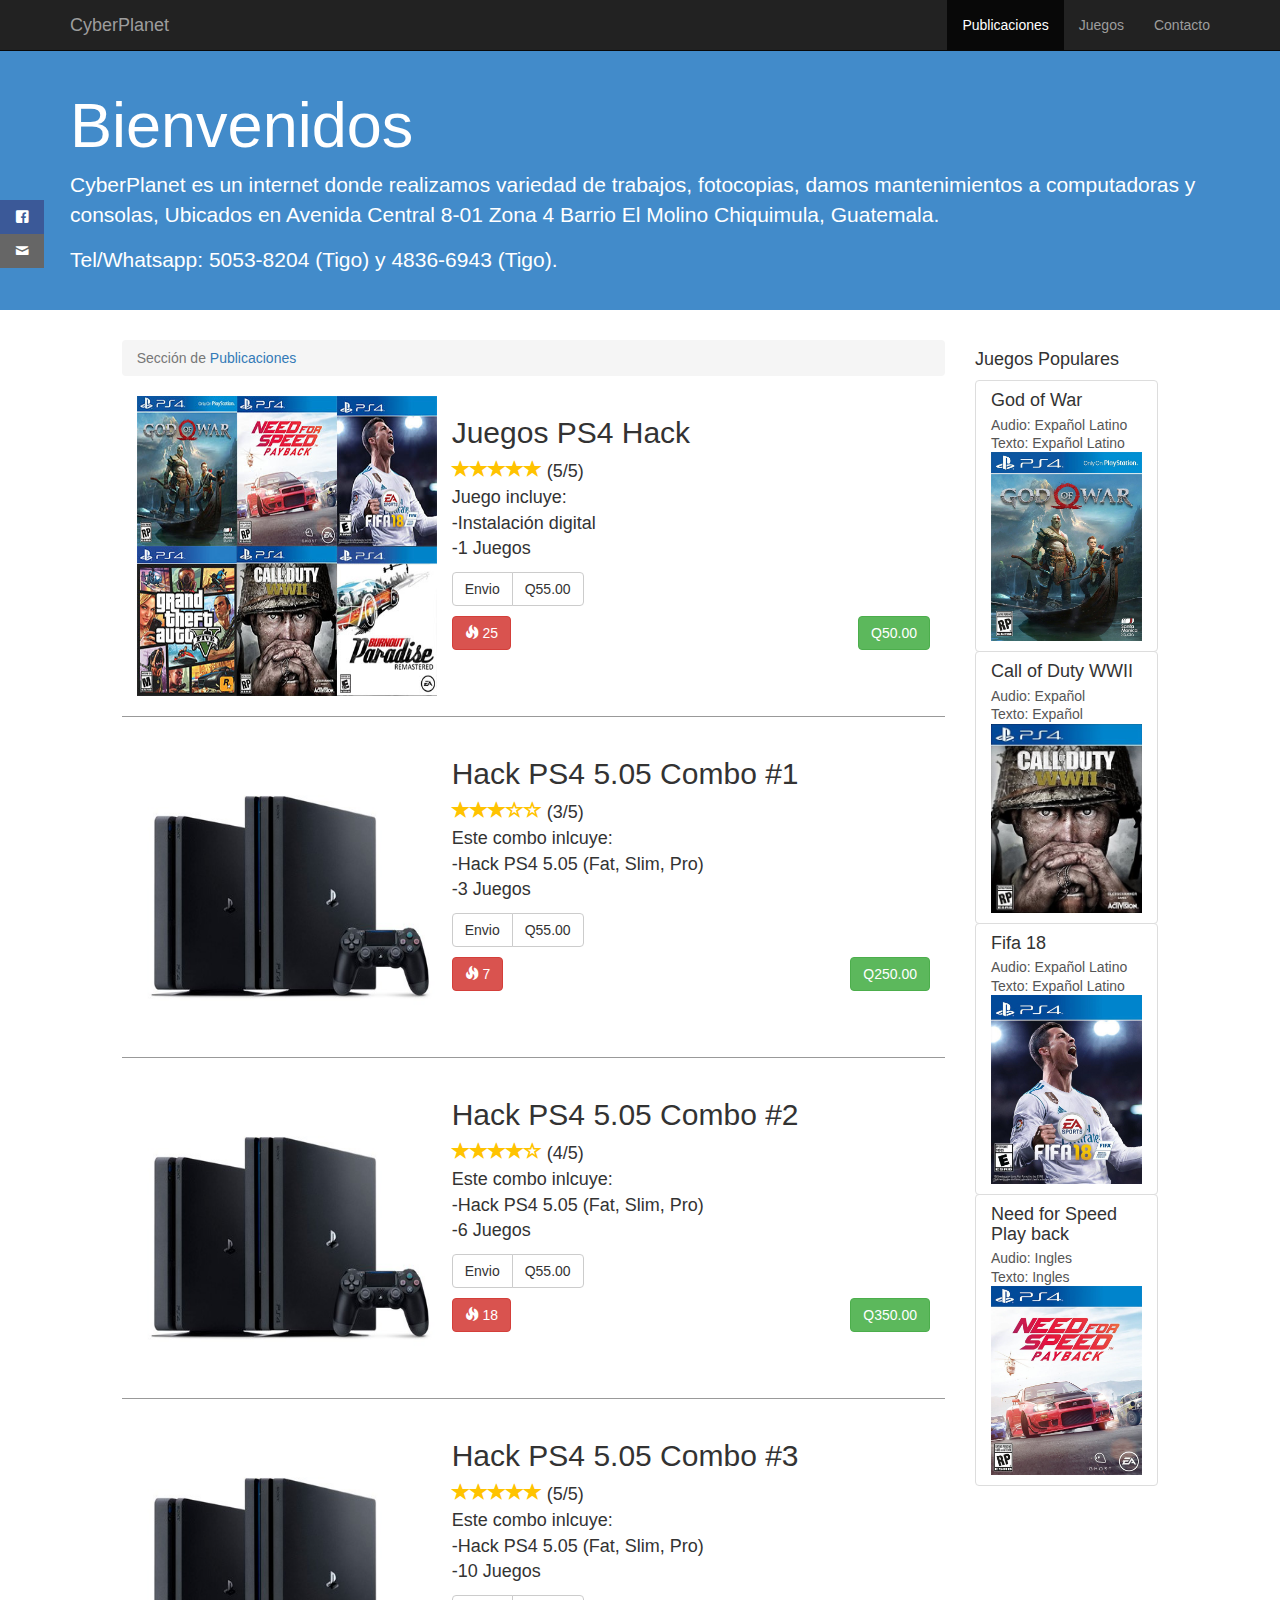
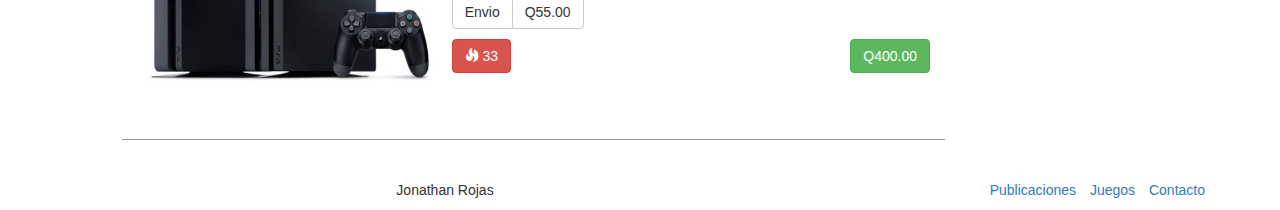
==== index.html @ b183734b "Subida 1ra version" ====
<!DOCTYPE html>
<html lang="es">
<head>
	<meta charset="UTF-8">
	<title>CyberPlanet</title>
	<meta name="viewport" content="width=device-width, user-scalable=no, initial-scale=1.0, maximum-scale=1.0, minimum-scale=1.0">
	<link rel="stylesheet" href="css/bootstrap.min.css">
	<link rel="stylesheet" href="css/estilos.css">
	<link rel="stylesheet" type="text/css" href="fonts.css">
</head>
<body>
	<header>
		<nav class="navbar navbar-inverse navbar-static-top" role="navigation">
			<div class="container">
				<div class="row">
					<div class="col-md-2 col-sm-2 col-xs-12" >
						<div class="navbar-header">
							<button type="button" class="navbar-toggle collapsed" data-toggle="collapse" data-target="#navegacion-jr">
								<span class="sr-only"> Desplegar/Ocultar Menu</span>
								<span class="icon-bar"></span>
								<span class="icon-bar"></span>
								<span class="icon-bar"></span>
							</button>
							<a href="#" class="navbar-brand" id="marca">CyberPlanet</a>
						</div>
					</div>
					
					<!--Inicia menu-->
					<div class="collapse navbar-collapse" id="navegacion-jr">
						<div class="col-md-10 col-sm-10 col-xs-12">	
							<ul class="nav navbar-nav text-center navbar-right">
								<li class="active"><a href="#">Publicaciones</a></li>
								<li><a href="juegos.html">Juegos</a></li>
								<li><a href="contacto.html">Contacto</a></li>
							</ul>
						</div>
					</div>
				</div>
			</div>
		</nav>
	</header>


	<div class="social">
		<ul>
			<li><a href="http://www.facebook.com/jonathankevinadalberto.rojasbollat" target="_blank" class="icon-facebook"></a></li>
			<li><a href="mailto:jonathanrb1994@gmail.com" class="icon-mail"></a></li>
		</ul>
	</div>

	<!-- Aqui va el Jumbotron -->
	<section class="jumbotron">
		<div class="container">
			<h1>Bienvenidos</h1>
			<p>
				CyberPlanet es un internet donde realizamos variedad de trabajos, fotocopias, damos mantenimientos a computadoras y consolas, 
				Ubicados en Avenida Central 8-01 Zona 4 Barrio El Molino Chiquimula, Guatemala.

			</p>
			<p>
				Tel/Whatsapp: 5053-8204 (Tigo) y 4836-6943 (Tigo).
			</p>


		</div>
	</section>

	<!-- Aqui inicia el contenido -->
	<section class="main container-fluid">
		<div class="row">
			
			<section class="posts col-md-8 col-md-offset-1">
				<!-- Migas de pan -->
				<div class="miga-de-pan">					
					<ol class="breadcrumb">
						<li class="active">Sección de <a href="#">Publicaciones</a></li>
					</ol>
				</div>

				<!-- Articulos -->
				<article class="post clearfix col-md-12">
					<a href="#" class="thumb pull-left">
						<img src="img/juegosps4.jpg" alt="" class="">
					</a>
					<h2 class="post-title">
						<a href="#">Juegos PS4 Hack</a>
					</h2>
					<p style="font-size: 18px;">

						<!-- Stars -->
						<span class="glyphicon glyphicon-star star"></span><span class="glyphicon glyphicon-star star"></span><span class="glyphicon glyphicon-star star"></span><span class="glyphicon glyphicon-star star"></span><span class="glyphicon glyphicon-star star"></span>

						(5/5)</br>
						Juego incluye:</br>
						-Instalación digital</br>
						-1 Juegos
					</p>

					<div>
						<div class="btn-group" style="margin-bottom: 10px;">
							<button class="btn btn-default">Envio</button>
							<button class="btn btn-default">Q55.00</button>
						</div>					
				
					</div>	

					<div>
						<div class="btn-group">
							<button class="btn btn-danger"><span class="glyphicon glyphicon-fire"></span> 25</button>
					
						</div>

						<div class="btn-group pull-right">
							<button class="btn btn-success">Q50.00</button>
						</div>
					</div>
				</article>

				<article class="post clearfix col-md-12">
					<a href="#" class="thumb pull-left">
						<img src="img/ps4s.jpg" alt="" class="">
					</a>
					<h2 class="post-title">
						<a href="#">Hack PS4 5.05 Combo #1</a>
					</h2>
					<p style="font-size: 18px;">

						<!-- Stars -->
						<span class="glyphicon glyphicon-star star"></span><span class="glyphicon glyphicon-star star"></span><span class="glyphicon glyphicon-star star"></span><span class="glyphicon glyphicon-star-empty star"></span><span class="glyphicon glyphicon-star-empty star"></span>

						(3/5)</br>
						Este combo inlcuye:</br>
						-Hack PS4 5.05 (Fat, Slim, Pro)</br>
						-3 Juegos
					</p>

					<div>
						<div class="btn-group" style="margin-bottom: 10px;">
							<button class="btn btn-default">Envio</button>
							<button class="btn btn-default">Q55.00</button>
						</div>					
				
					</div>	

					<div>
						<div class="btn-group">
							<button class="btn btn-danger"><span class="glyphicon glyphicon-fire"></span> 7</button>
					
						</div>

						<div class="btn-group pull-right">
							<button class="btn btn-success">Q250.00</button>
						</div>
					</div>
				</article>

				<article class="post clearfix col-md-12">
					<a href="#" class="thumb pull-left">
						<img src="img/ps4s.jpg" alt="" class="">
					</a>
					<h2 class="post-title">
						<a href="#">Hack PS4 5.05 Combo #2</a>
					</h2>
					<p style="font-size: 18px;">

						<!-- Stars -->
						<span class="glyphicon glyphicon-star star"></span><span class="glyphicon glyphicon-star star"></span><span class="glyphicon glyphicon-star star"></span><span class="glyphicon glyphicon-star star"></span><span class="glyphicon glyphicon-star-empty star"></span>

						(4/5)</br>
						Este combo inlcuye:</br>
						-Hack PS4 5.05 (Fat, Slim, Pro)</br>
						-6 Juegos
					</p>

					<div>
						<div class="btn-group" style="margin-bottom: 10px;">
							<button class="btn btn-default">Envio</button>
							<button class="btn btn-default">Q55.00</button>
						</div>					
				
					</div>	

					<div>
						<div class="btn-group">
							<button class="btn btn-danger"><span class="glyphicon glyphicon-fire"></span> 18</button>
					
						</div>

						<div class="btn-group pull-right">
							<button class="btn btn-success">Q350.00</button>
						</div>
					</div>
				</article>

				<article class="post clearfix col-md-12">
					<a href="#" class="thumb pull-left">
						<img src="img/ps4s.jpg" alt="" class="">
					</a>
					<h2 class="post-title">
						<a href="#">Hack PS4 5.05 Combo #3</a>
					</h2>
					<p style="font-size: 18px;">

						<!-- Stars -->
						<span class="glyphicon glyphicon-star star"></span><span class="glyphicon glyphicon-star star"></span><span class="glyphicon glyphicon-star star"></span><span class="glyphicon glyphicon-star star"></span><span class="glyphicon glyphicon-star star"></span>

						(5/5)</br>
						Este combo inlcuye:</br>
						-Hack PS4 5.05 (Fat, Slim, Pro)</br>
						-10 Juegos
					</p>

					<div>
						<div class="btn-group" style="margin-bottom: 10px;">
							<button class="btn btn-default">Envio</button>
							<button class="btn btn-default">Q55.00</button>
						</div>					
				
					</div>	

					<div>
						<div class="btn-group">
							<button class="btn btn-danger"><span class="glyphicon glyphicon-fire"></span> 33</button>
					
						</div>

						<div class="btn-group pull-right">
							<button class="btn btn-success">Q400.00</button>
						</div>
					</div>
				</article>
				
			</section>

			<aside class="col-md-2 hidden-xs hidden-sm">
				<h4>Juegos Populares</h4>
				<a href="#" class="list-group-item thumbnail">
					<h4 class="list-group-item-heading">God of War</h4>
					<p class="list-group-item-text">Audio: Expañol Latino</p>
					<p class="list-group-item-text">Texto: Expañol Latino</p>
					<img src="img/godofwar2018.jpg" alt="20px">
				</a>
				<a href="#" class="list-group-item thumbnail">
					<h4 class="list-group-item-heading">Call of Duty WWII</h4>
					<p class="list-group-item-text">Audio: Expañol</p>
					<p class="list-group-item-text">Texto: Expañol</p>
					<img src="img/callofdutywwii.jpg" alt="20px">
				</a>
				<a href="#" class="list-group-item thumbnail">
					<h4 class="list-group-item-heading">Fifa 18</h4>
					<p class="list-group-item-text">Audio: Expañol Latino</p>
					<p class="list-group-item-text">Texto: Expañol Latino</p>
					<img src="img/fifa18.jpg" alt="20px">
				</a>
				<a href="#" class="list-group-item thumbnail">
					<h4 class="list-group-item-heading">Need for Speed Play back</h4>
					<p class="list-group-item-text">Audio: Ingles</p>
					<p class="list-group-item-text">Texto: Ingles</p>
					<img src="img/nfs-pb.jpg" alt="20px">
				</a>

			</aside>
		</div>
	</section>
	
	<footer>
		<div class="container">
			<div class="row">
				<div class="col-md-8 col-sm-6 col-xs-6 text-center">
					<p>Jonathan Rojas</p>
				</div>
				<div class="col-md-4 col-sm-6 col-xs-6">
					<ul class="list-inline text-right">
						<li><a href="#">Publicaciones</a></li>
						<li><a href="juegos.html">Juegos</a></li>
						<li><a href="contacto.html">Contacto</a></li>
					</ul>
				</div>
			</div>
		</div>
	</footer>
	
	<script src="js/jquery.js"></script>
	<script src="js/bootstrap.min.js"></script>
</body>
</html>
---- css/estilos.css ----
* {
	margin: 0;
	padding: 0;
	-webkit-box-sizing: border-box;
	-moz-box-sizing: border-box;
	box-sizing: border-box;
}

/* HEADER */
.navbar {
	margin-bottom: 0;
}

.textoBlanco {
	color: #FFFFFF;
}

.block-sm {
	display: block;
}

.jumbotron {
	background: #428bca;
	color: #fff;
	padding: 20px 0;	
}

/*   POST    */
.main {
	margin-top: 20px;
	margin-bottom: 20px;
}

.post {
	padding-bottom: 20px;
	margin-bottom: 20px;
	border-bottom: 1px solid #999;
}

.post .post-title a{
	color: #333;
}

.post .thumb {
	margin-right: 10px;
	min-width: 305px;
}

.post {
	width: 100%;
}

.thumb img {
	width: 300px;
	height: 300px;
}

.post .contenedor-botones {
	width: 100%;
}

.star{
	color: #FFC300;
}


.social {
	/*Fixed hace que se queden pegados en pantall*/
	position: fixed;
	left: 0;
	top: 200px;
	/*para que no lo superponga nada*/
	z-index: 2000;
}

.socual ul {
	list-style: none;
}

.social ul li a {
	display: inline-block;
	color: #fff;
	background: #000;
	padding: 10px 15px;
	text-decoration: none;
	-webkit-transition: all 500ms ease;
	-o-transition: all 500ms ease;
	transition: all 500ms ease;
}

.social ul li .icon-facebook {background: #3b5998;}
.social ul li .icon-twitter {background: #00abf0;}
.social ul li .icon-google {background: #d95232;}
.social ul li .icon-pinterest {background: #ae181f;}
.social ul li .icon-mail {background: #666666;}

.social ul li a:hover {
	padding: 10px 30px;
	background: #000;
}

.juegos{
	margin-bottom: 20px;
}

.juegos article{
	margin-bottom: 20px;
}

#mapaPequeno{
	display: none;
}
/* Media Querie  */
@media screen and (max-width: 1400px) {
	#down-view {
		width: 70%;
	}

}

@media screen and (max-width: 1200px) {
	#down-view {
		width: 65%;
	}	

}

@media screen and (max-width: 768px) {
	
	.post .thumb {		
		min-width: 205px;
		margin-bottom: 20px;
		
	}

	.thumb img {
		margin-top: 25px;
		width: 200px;
		height: 200px;	
			
	}
	#mapaGrande {
		display: none;
	}
	#mapaPequeno{
		display: inline-block;
	}

}

@media screen and (max-width: 500px) {
	.post .thumb {		
		width: 100%;
	}

	.thumb img {
		margin-left: 10%;		
	}
}
---- fonts.css ----
@font-face {
	font-family: 'icomoon';
	src:url('fonts/icomoon.eot?dqswfj');
	src:url('fonts/icomoon.eot?dqswfj#iefix') format('embedded-opentype'),
		url('fonts/icomoon.ttf?dqswfj') format('truetype'),
		url('fonts/icomoon.woff?dqswfj') format('woff'),
		url('fonts/icomoon.svg?dqswfj#icomoon') format('svg');
	font-weight: normal;
	font-style: normal;
}

[class^="icon-"], [class*=" icon-"] {
    /* use !important to prevent issues with browser extensions that change fonts */
	font-family: 'icomoon' !important;
	speak: none;
	font-style: normal;
	font-weight: normal;
	font-variant: normal;
	text-transform: none;
	line-height: 1;

	/* Better Font Rendering =========== */
	-webkit-font-smoothing: antialiased;
	-moz-osx-font-smoothing: grayscale;
}

.icon-add-to-list:before {
	content: "\e900";
}
.icon-classic-computer:before {
	content: "\e901";
}
.icon-controller-fast-backward:before {
	content: "\e902";
}
.icon-creative-commons-attribution:before {
	content: "\e903";
}
.icon-creative-commons-noderivs:before {
	content: "\e904";
}
.icon-creative-commons-noncommercial-eu:before {
	content: "\e905";
}
.icon-creative-commons-noncommercial-us:before {
	content: "\e906";
}
.icon-creative-commons-public-domain:before {
	content: "\e907";
}
.icon-creative-commons-remix:before {
	content: "\e908";
}
.icon-creative-commons-share:before {
	content: "\e909";
}
.icon-creative-commons-sharealike:before {
	content: "\e90a";
}
.icon-creative-commons:before {
	content: "\e90b";
}
.icon-document-landscape:before {
	content: "\e90c";
}
.icon-remove-user:before {
	content: "\e90d";
}
.icon-warning:before {
	content: "\e90e";
}
.icon-arrow-bold-down:before {
	content: "\e90f";
}
.icon-arrow-bold-left:before {
	content: "\e910";
}
.icon-arrow-bold-right:before {
	content: "\e911";
}
.icon-arrow-bold-up:before {
	content: "\e912";
}
.icon-arrow-down:before {
	content: "\e913";
}
.icon-arrow-left:before {
	content: "\e914";
}
.icon-arrow-long-down:before {
	content: "\e915";
}
.icon-arrow-long-left:before {
	content: "\e916";
}
.icon-arrow-long-right:before {
	content: "\e917";
}
.icon-arrow-long-up:before {
	content: "\e918";
}
.icon-arrow-right:before {
	content: "\e919";
}
.icon-arrow-up:before {
	content: "\e91a";
}
.icon-arrow-with-circle-down:before {
	content: "\e91b";
}
.icon-arrow-with-circle-left:before {
	content: "\e91c";
}
.icon-arrow-with-circle-right:before {
	content: "\e91d";
}
.icon-arrow-with-circle-up:before {
	content: "\e91e";
}
.icon-bookmark:before {
	content: "\e91f";
}
.icon-bookmarks:before {
	content: "\e920";
}
.icon-chevron-down:before {
	content: "\e921";
}
.icon-chevron-left:before {
	content: "\e922";
}
.icon-chevron-right:before {
	content: "\e923";
}
.icon-chevron-small-down:before {
	content: "\e924";
}
.icon-chevron-small-left:before {
	content: "\e925";
}
.icon-chevron-small-right:before {
	content: "\e926";
}
.icon-chevron-small-up:before {
	content: "\e927";
}
.icon-chevron-thin-down:before {
	content: "\e928";
}
.icon-chevron-thin-left:before {
	content: "\e929";
}
.icon-chevron-thin-right:before {
	content: "\e92a";
}
.icon-chevron-thin-up:before {
	content: "\e92b";
}
.icon-chevron-up:before {
	content: "\e92c";
}
.icon-chevron-with-circle-down:before {
	content: "\e92d";
}
.icon-chevron-with-circle-left:before {
	content: "\e92e";
}
.icon-chevron-with-circle-right:before {
	content: "\e92f";
}
.icon-chevron-with-circle-up:before {
	content: "\e930";
}
.icon-cloud:before {
	content: "\e931";
}
.icon-controller-fast-forward:before {
	content: "\e932";
}
.icon-controller-jump-to-start:before {
	content: "\e933";
}
.icon-controller-next:before {
	content: "\e934";
}
.icon-controller-paus:before {
	content: "\e935";
}
.icon-controller-play:before {
	content: "\e936";
}
.icon-controller-record:before {
	content: "\e937";
}
.icon-controller-stop:before {
	content: "\e938";
}
.icon-controller-volume:before {
	content: "\e939";
}
.icon-dot-single:before {
	content: "\e93a";
}
.icon-dots-three-horizontal:before {
	content: "\e93b";
}
.icon-dots-three-vertical:before {
	content: "\e93c";
}
.icon-dots-two-horizontal:before {
	content: "\e93d";
}
.icon-dots-two-vertical:before {
	content: "\e93e";
}
.icon-download:before {
	content: "\e93f";
}
.icon-emoji-flirt:before {
	content: "\e940";
}
.icon-flow-branch:before {
	content: "\e941";
}
.icon-flow-cascade:before {
	content: "\e942";
}
.icon-flow-line:before {
	content: "\e943";
}
.icon-flow-parallel:before {
	content: "\e944";
}
.icon-flow-tree:before {
	content: "\e945";
}
.icon-install:before {
	content: "\e946";
}
.icon-layers:before {
	content: "\e947";
}
.icon-open-book:before {
	content: "\e948";
}
.icon-resize-100:before {
	content: "\e949";
}
.icon-resize-full-screen:before {
	content: "\e94a";
}
.icon-save:before {
	content: "\e94b";
}
.icon-select-arrows:before {
	content: "\e94c";
}
.icon-sound-mute:before {
	content: "\e94d";
}
.icon-sound:before {
	content: "\e94e";
}
.icon-trash:before {
	content: "\e94f";
}
.icon-triangle-down:before {
	content: "\e950";
}
.icon-triangle-left:before {
	content: "\e951";
}
.icon-triangle-right:before {
	content: "\e952";
}
.icon-triangle-up:before {
	content: "\e953";
}
.icon-uninstall:before {
	content: "\e954";
}
.icon-upload-to-cloud:before {
	content: "\e955";
}
.icon-upload:before {
	content: "\e956";
}
.icon-add-user:before {
	content: "\e957";
}
.icon-address:before {
	content: "\e958";
}
.icon-adjust:before {
	content: "\e959";
}
.icon-air:before {
	content: "\e95a";
}
.icon-aircraft-landing:before {
	content: "\e95b";
}
.icon-aircraft-take-off:before {
	content: "\e95c";
}
.icon-aircraft:before {
	content: "\e95d";
}
.icon-align-bottom:before {
	content: "\e95e";
}
.icon-align-horizontal-middle:before {
	content: "\e95f";
}
.icon-align-left:before {
	content: "\e960";
}
.icon-align-right:before {
	content: "\e961";
}
.icon-align-top:before {
	content: "\e962";
}
.icon-align-vertical-middle:before {
	content: "\e963";
}
.icon-archive:before {
	content: "\e964";
}
.icon-area-graph:before {
	content: "\e965";
}
.icon-attachment:before {
	content: "\e966";
}
.icon-awareness-ribbon:before {
	content: "\e967";
}
.icon-back-in-time:before {
	content: "\e968";
}
.icon-back:before {
	content: "\e969";
}
.icon-bar-graph:before {
	content: "\e96a";
}
.icon-battery:before {
	content: "\e96b";
}
.icon-beamed-note:before {
	content: "\e96c";
}
.icon-bell:before {
	content: "\e96d";
}
.icon-blackboard:before {
	content: "\e96e";
}
.icon-block:before {
	content: "\e96f";
}
.icon-book:before {
	content: "\e970";
}
.icon-bowl:before {
	content: "\e971";
}
.icon-box:before {
	content: "\e972";
}
.icon-briefcase:before {
	content: "\e973";
}
.icon-browser:before {
	content: "\e974";
}
.icon-brush:before {
	content: "\e975";
}
.icon-bucket:before {
	content: "\e976";
}
.icon-cake:before {
	content: "\e977";
}
.icon-calculator:before {
	content: "\e978";
}
.icon-calendar:before {
	content: "\e979";
}
.icon-camera:before {
	content: "\e97a";
}
.icon-ccw:before {
	content: "\e97b";
}
.icon-chat:before {
	content: "\e97c";
}
.icon-check:before {
	content: "\e97d";
}
.icon-circle-with-cross:before {
	content: "\e97e";
}
.icon-circle-with-minus:before {
	content: "\e97f";
}
.icon-circle-with-plus:before {
	content: "\e980";
}
.icon-circle:before {
	content: "\e981";
}
.icon-circular-graph:before {
	content: "\e982";
}
.icon-clapperboard:before {
	content: "\e983";
}
.icon-clipboard:before {
	content: "\e984";
}
.icon-clock:before {
	content: "\e985";
}
.icon-code:before {
	content: "\e986";
}
.icon-cog:before {
	content: "\e987";
}
.icon-colours:before {
	content: "\e988";
}
.icon-compass:before {
	content: "\e989";
}
.icon-copy:before {
	content: "\e98a";
}
.icon-credit-card:before {
	content: "\e98b";
}
.icon-credit:before {
	content: "\e98c";
}
.icon-cross:before {
	content: "\e98d";
}
.icon-cup:before {
	content: "\e98e";
}
.icon-cw:before {
	content: "\e98f";
}
.icon-cycle:before {
	content: "\e990";
}
.icon-database:before {
	content: "\e991";
}
.icon-dial-pad:before {
	content: "\e992";
}
.icon-direction:before {
	content: "\e993";
}
.icon-document:before {
	content: "\e994";
}
.icon-documents:before {
	content: "\e995";
}
.icon-drink:before {
	content: "\e996";
}
.icon-drive:before {
	content: "\e997";
}
.icon-drop:before {
	content: "\e998";
}
.icon-edit:before {
	content: "\e999";
}
.icon-email:before {
	content: "\e99a";
}
.icon-emoji-happy:before {
	content: "\e99b";
}
.icon-emoji-neutral:before {
	content: "\e99c";
}
.icon-emoji-sad:before {
	content: "\e99d";
}
.icon-erase:before {
	content: "\e99e";
}
.icon-eraser:before {
	content: "\e99f";
}
.icon-export:before {
	content: "\e9a0";
}
.icon-eye:before {
	content: "\e9a1";
}
.icon-feather:before {
	content: "\e9a2";
}
.icon-flag:before {
	content: "\e9a3";
}
.icon-flash:before {
	content: "\e9a4";
}
.icon-flashlight:before {
	content: "\e9a5";
}
.icon-flat-brush:before {
	content: "\e9a6";
}
.icon-folder-images:before {
	content: "\e9a7";
}
.icon-folder-music:before {
	content: "\e9a8";
}
.icon-folder-video:before {
	content: "\e9a9";
}
.icon-folder:before {
	content: "\e9aa";
}
.icon-forward:before {
	content: "\e9ab";
}
.icon-funnel:before {
	content: "\e9ac";
}
.icon-game-controller:before {
	content: "\e9ad";
}
.icon-gauge:before {
	content: "\e9ae";
}
.icon-globe:before {
	content: "\e9af";
}
.icon-graduation-cap:before {
	content: "\e9b0";
}
.icon-grid:before {
	content: "\e9b1";
}
.icon-hair-cross:before {
	content: "\e9b2";
}
.icon-hand:before {
	content: "\e9b3";
}
.icon-heart-outlined:before {
	content: "\e9b4";
}
.icon-heart:before {
	content: "\e9b5";
}
.icon-help-with-circle:before {
	content: "\e9b6";
}
.icon-help:before {
	content: "\e9b7";
}
.icon-home:before {
	content: "\e9b8";
}
.icon-hour-glass:before {
	content: "\e9b9";
}
.icon-image-inverted:before {
	content: "\e9ba";
}
.icon-image:before {
	content: "\e9bb";
}
.icon-images:before {
	content: "\e9bc";
}
.icon-inbox:before {
	content: "\e9bd";
}
.icon-infinity:before {
	content: "\e9be";
}
.icon-info-with-circle:before {
	content: "\e9bf";
}
.icon-info:before {
	content: "\e9c0";
}
.icon-key:before {
	content: "\e9c1";
}
.icon-keyboard:before {
	content: "\e9c2";
}
.icon-lab-flask:before {
	content: "\e9c3";
}
.icon-landline:before {
	content: "\e9c4";
}
.icon-language:before {
	content: "\e9c5";
}
.icon-laptop:before {
	content: "\e9c6";
}
.icon-leaf:before {
	content: "\e9c7";
}
.icon-level-down:before {
	content: "\e9c8";
}
.icon-level-up:before {
	content: "\e9c9";
}
.icon-lifebuoy:before {
	content: "\e9ca";
}
.icon-light-bulb:before {
	content: "\e9cb";
}
.icon-light-down:before {
	content: "\e9cc";
}
.icon-light-up:before {
	content: "\e9cd";
}
.icon-line-graph:before {
	content: "\e9ce";
}
.icon-link:before {
	content: "\e9cf";
}
.icon-list:before {
	content: "\e9d0";
}
.icon-location-pin:before {
	content: "\e9d1";
}
.icon-location:before {
	content: "\e9d2";
}
.icon-lock-open:before {
	content: "\e9d3";
}
.icon-lock:before {
	content: "\e9d4";
}
.icon-log-out:before {
	content: "\e9d5";
}
.icon-login:before {
	content: "\e9d6";
}
.icon-loop:before {
	content: "\e9d7";
}
.icon-magnet:before {
	content: "\e9d8";
}
.icon-magnifying-glass:before {
	content: "\e9d9";
}
.icon-mail:before {
	content: "\e9da";
}
.icon-man:before {
	content: "\e9db";
}
.icon-map:before {
	content: "\e9dc";
}
.icon-mask:before {
	content: "\e9dd";
}
.icon-medal:before {
	content: "\e9de";
}
.icon-megaphone:before {
	content: "\e9df";
}
.icon-menu:before {
	content: "\e9e0";
}
.icon-message:before {
	content: "\e9e1";
}
.icon-mic:before {
	content: "\e9e2";
}
.icon-minus:before {
	content: "\e9e3";
}
.icon-mobile:before {
	content: "\e9e4";
}
.icon-modern-mic:before {
	content: "\e9e5";
}
.icon-moon:before {
	content: "\e9e6";
}
.icon-mouse:before {
	content: "\e9e7";
}
.icon-music:before {
	content: "\e9e8";
}
.icon-network:before {
	content: "\e9e9";
}
.icon-new-message:before {
	content: "\e9ea";
}
.icon-new:before {
	content: "\e9eb";
}
.icon-news:before {
	content: "\e9ec";
}
.icon-note:before {
	content: "\e9ed";
}
.icon-notification:before {
	content: "\e9ee";
}
.icon-old-mobile:before {
	content: "\e9ef";
}
.icon-old-phone:before {
	content: "\e9f0";
}
.icon-palette:before {
	content: "\e9f1";
}
.icon-paper-plane:before {
	content: "\e9f2";
}
.icon-pencil:before {
	content: "\e9f3";
}
.icon-phone:before {
	content: "\e9f4";
}
.icon-pie-chart:before {
	content: "\e9f5";
}
.icon-pin:before {
	content: "\e9f6";
}
.icon-plus:before {
	content: "\e9f7";
}
.icon-popup:before {
	content: "\e9f8";
}
.icon-power-plug:before {
	content: "\e9f9";
}
.icon-price-ribbon:before {
	content: "\e9fa";
}
.icon-price-tag:before {
	content: "\e9fb";
}
.icon-print:before {
	content: "\e9fc";
}
.icon-progress-empty:before {
	content: "\e9fd";
}
.icon-progress-full:before {
	content: "\e9fe";
}
.icon-progress-one:before {
	content: "\e9ff";
}
.icon-progress-two:before {
	content: "\ea00";
}
.icon-publish:before {
	content: "\ea01";
}
.icon-quote:before {
	content: "\ea02";
}
.icon-radio:before {
	content: "\ea03";
}
.icon-reply-all:before {
	content: "\ea04";
}
.icon-reply:before {
	content: "\ea05";
}
.icon-retweet:before {
	content: "\ea06";
}
.icon-rocket:before {
	content: "\ea07";
}
.icon-round-brush:before {
	content: "\ea08";
}
.icon-rss:before {
	content: "\ea09";
}
.icon-ruler:before {
	content: "\ea0a";
}
.icon-scissors:before {
	content: "\ea0b";
}
.icon-share-alternitive:before {
	content: "\ea0c";
}
.icon-share:before {
	content: "\ea0d";
}
.icon-shareable:before {
	content: "\ea0e";
}
.icon-shield:before {
	content: "\ea0f";
}
.icon-shop:before {
	content: "\ea10";
}
.icon-shopping-bag:before {
	content: "\ea11";
}
.icon-shopping-basket:before {
	content: "\ea12";
}
.icon-shopping-cart:before {
	content: "\ea13";
}
.icon-shuffle:before {
	content: "\ea14";
}
.icon-signal:before {
	content: "\ea15";
}
.icon-sound-mix:before {
	content: "\ea16";
}
.icon-sports-club:before {
	content: "\ea17";
}
.icon-spreadsheet:before {
	content: "\ea18";
}
.icon-squared-cross:before {
	content: "\ea19";
}
.icon-squared-minus:before {
	content: "\ea1a";
}
.icon-squared-plus:before {
	content: "\ea1b";
}
.icon-star-outlined:before {
	content: "\ea1c";
}
.icon-star:before {
	content: "\ea1d";
}
.icon-stopwatch:before {
	content: "\ea1e";
}
.icon-suitcase:before {
	content: "\ea1f";
}
.icon-swap:before {
	content: "\ea20";
}
.icon-sweden:before {
	content: "\ea21";
}
.icon-switch:before {
	content: "\ea22";
}
.icon-tablet:before {
	content: "\ea23";
}
.icon-tag:before {
	content: "\ea24";
}
.icon-text-document-inverted:before {
	content: "\ea25";
}
.icon-text-document:before {
	content: "\ea26";
}
.icon-text:before {
	content: "\ea27";
}
.icon-thermometer:before {
	content: "\ea28";
}
.icon-thumbs-down:before {
	content: "\ea29";
}
.icon-thumbs-up:before {
	content: "\ea2a";
}
.icon-thunder-cloud:before {
	content: "\ea2b";
}
.icon-ticket:before {
	content: "\ea2c";
}
.icon-time-slot:before {
	content: "\ea2d";
}
.icon-tools:before {
	content: "\ea2e";
}
.icon-traffic-cone:before {
	content: "\ea2f";
}
.icon-tree:before {
	content: "\ea30";
}
.icon-trophy:before {
	content: "\ea31";
}
.icon-tv:before {
	content: "\ea32";
}
.icon-typing:before {
	content: "\ea33";
}
.icon-unread:before {
	content: "\ea34";
}
.icon-untag:before {
	content: "\ea35";
}
.icon-user:before {
	content: "\ea36";
}
.icon-users:before {
	content: "\ea37";
}
.icon-v-card:before {
	content: "\ea38";
}
.icon-video:before {
	content: "\ea39";
}
.icon-vinyl:before {
	content: "\ea3a";
}
.icon-voicemail:before {
	content: "\ea3b";
}
.icon-wallet:before {
	content: "\ea3c";
}
.icon-water:before {
	content: "\ea3d";
}
.icon-500px-with-circle:before {
	content: "\ea3e";
}
.icon-500px:before {
	content: "\ea3f";
}
.icon-basecamp:before {
	content: "\ea40";
}
.icon-behance:before {
	content: "\ea41";
}
.icon-creative-cloud:before {
	content: "\ea42";
}
.icon-dropbox:before {
	content: "\ea43";
}
.icon-evernote:before {
	content: "\ea44";
}
.icon-flattr:before {
	content: "\ea45";
}
.icon-foursquare:before {
	content: "\ea46";
}
.icon-google-drive:before {
	content: "\ea47";
}
.icon-google-hangouts:before {
	content: "\ea48";
}
.icon-grooveshark:before {
	content: "\ea49";
}
.icon-icloud:before {
	content: "\ea4a";
}
.icon-mixi:before {
	content: "\ea4b";
}
.icon-onedrive:before {
	content: "\ea4c";
}
.icon-paypal:before {
	content: "\ea4d";
}
.icon-picasa:before {
	content: "\ea4e";
}
.icon-qq:before {
	content: "\ea4f";
}
.icon-rdio-with-circle:before {
	content: "\ea50";
}
.icon-renren:before {
	content: "\ea51";
}
.icon-scribd:before {
	content: "\ea52";
}
.icon-sina-weibo:before {
	content: "\ea53";
}
.icon-skype-with-circle:before {
	content: "\ea54";
}
.icon-skype:before {
	content: "\ea55";
}
.icon-slideshare:before {
	content: "\ea56";
}
.icon-smashing:before {
	content: "\ea57";
}
.icon-soundcloud:before {
	content: "\ea58";
}
.icon-spotify-with-circle:before {
	content: "\ea59";
}
.icon-spotify:before {
	content: "\ea5a";
}
.icon-swarm:before {
	content: "\ea5b";
}
.icon-vine-with-circle:before {
	content: "\ea5c";
}
.icon-vine:before {
	content: "\ea5d";
}
.icon-vk-alternitive:before {
	content: "\ea5e";
}
.icon-vk-with-circle:before {
	content: "\ea5f";
}
.icon-vk:before {
	content: "\ea60";
}
.icon-xing-with-circle:before {
	content: "\ea61";
}
.icon-xing:before {
	content: "\ea62";
}
.icon-yelp:before {
	content: "\ea63";
}
.icon-dribbble-with-circle:before {
	content: "\ea64";
}
.icon-dribbble:before {
	content: "\ea65";
}
.icon-facebook-with-circle:before {
	content: "\ea66";
}
.icon-facebook:before {
	content: "\ea67";
}
.icon-flickr-with-circle:before {
	content: "\ea68";
}
.icon-flickr:before {
	content: "\ea69";
}
.icon-github-with-circle:before {
	content: "\ea6a";
}
.icon-github:before {
	content: "\ea6b";
}
.icon-google-with-circle:before {
	content: "\ea6c";
}
.icon-google:before {
	content: "\ea6d";
}
.icon-instagram-with-circle:before {
	content: "\ea6e";
}
.icon-instagram:before {
	content: "\ea6f";
}
.icon-lastfm-with-circle:before {
	content: "\ea70";
}
.icon-lastfm:before {
	content: "\ea71";
}
.icon-linkedin-with-circle:before {
	content: "\ea72";
}
.icon-linkedin:before {
	content: "\ea73";
}
.icon-pinterest-with-circle:before {
	content: "\ea74";
}
.icon-pinterest:before {
	content: "\ea75";
}
.icon-rdio:before {
	content: "\ea76";
}
.icon-stumbleupon-with-circle:before {
	content: "\ea77";
}
.icon-stumbleupon:before {
	content: "\ea78";
}
.icon-tumblr-with-circle:before {
	content: "\ea79";
}
.icon-tumblr:before {
	content: "\ea7a";
}
.icon-twitter-with-circle:before {
	content: "\ea7b";
}
.icon-twitter:before {
	content: "\ea7c";
}
.icon-vimeo-with-circle:before {
	content: "\ea7d";
}
.icon-vimeo:before {
	content: "\ea7e";
}
.icon-youtube-with-circle:before {
	content: "\ea7f";
}
.icon-youtube:before {
	content: "\ea80";
}
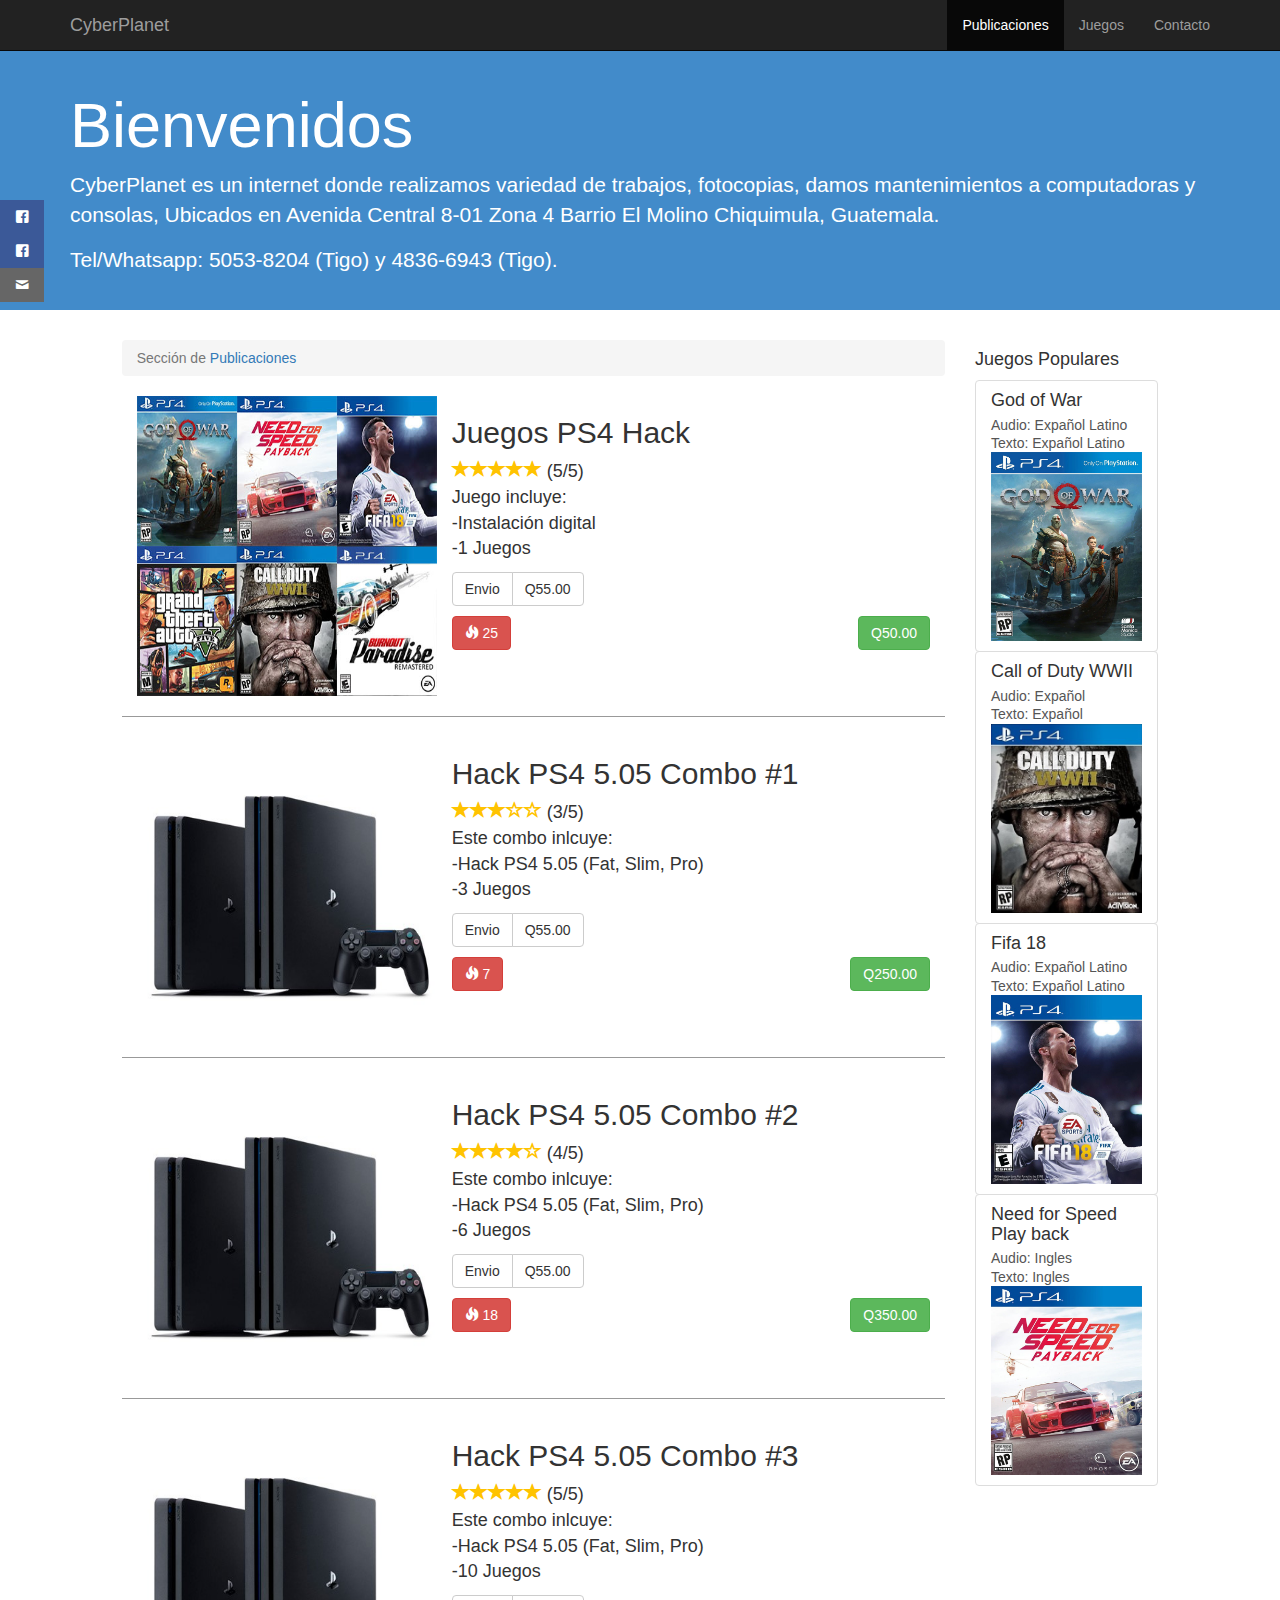
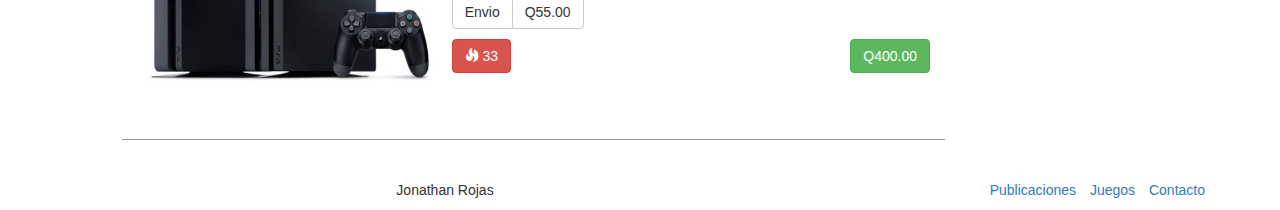
==== commit 01ed3fd7: "Add files via upload" ====
--- a/index.html
+++ b/index.html
@@ -43,8 +43,9 @@
 
 	<div class="social">
 		<ul>
-			<li><a href="http://www.facebook.com/jonathankevinadalberto.rojasbollat" target="_blank" class="icon-facebook"></a></li>
-			<li><a href="mailto:jonathanrb1994@gmail.com" class="icon-mail"></a></li>
+			<li><a href="http://www.facebook.com/jonathankevinadalberto.rojasbollat" target="_blank" class="icon-facebook"><span class="socialface"> Jonathan</span></a></li>
+			<li><a href="https://www.facebook.com/liebig.romero" target="_blank" class="icon-facebook"><span class="socialface"> Liebig</span></a></li>			
+			<li><a href="mailto:jonathanrb1994@gmail.com" class="icon-mail"><span class="socialface"> Jonathan</span></a></li>
 		</ul>
 	</div>
 
--- a/css/estilos.css
+++ b/css/estilos.css
@@ -99,6 +99,17 @@
 	background: #000;
 }
 
+.social ul li a:hover > .socialface {
+	display: inline-block;
+	padding-left: 7px;
+}
+
+.socialface{
+	display: none;	
+}
+
+
+
 .juegos{
 	margin-bottom: 20px;
 }
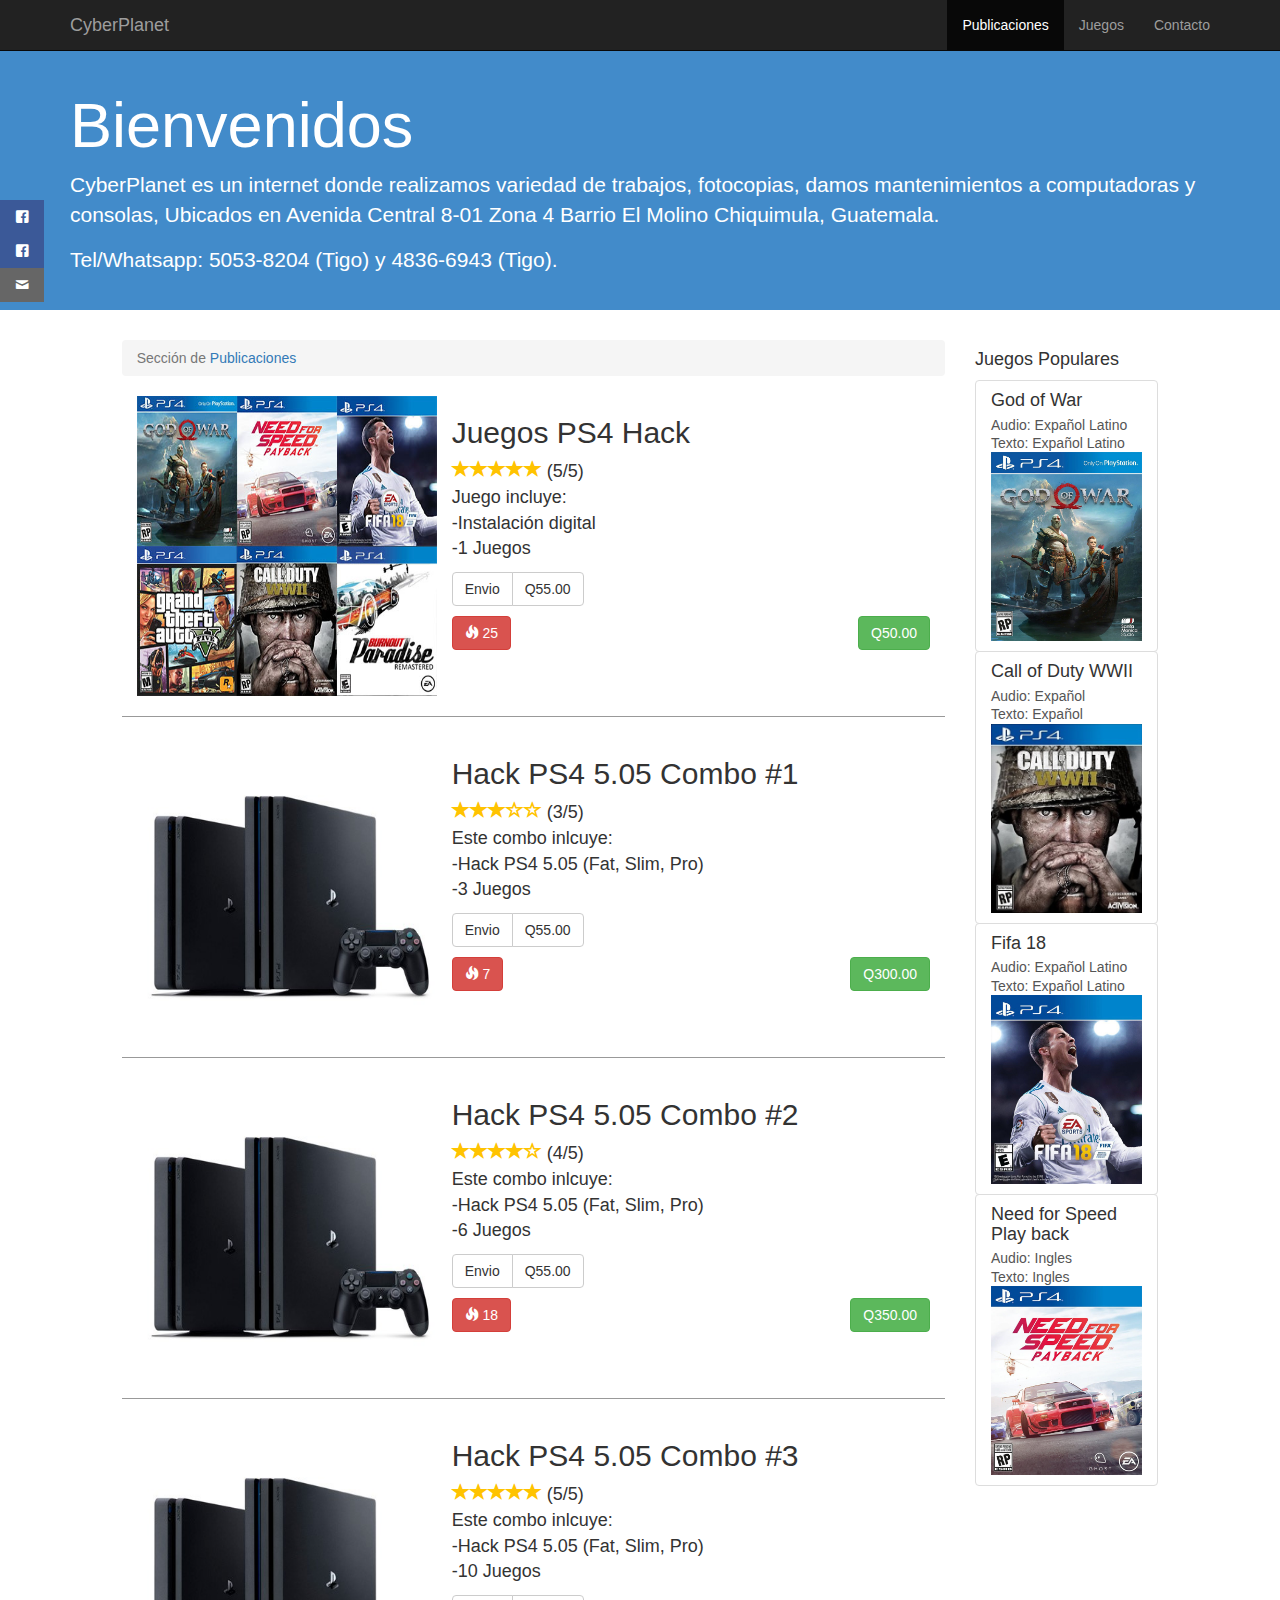
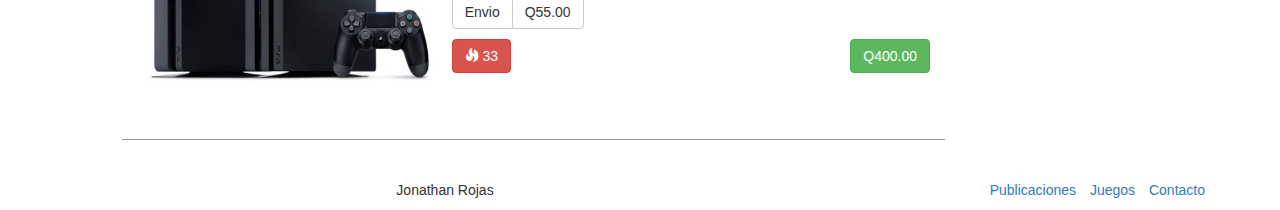
==== commit 87c5ef05: "Cambio de precio combo 1" ====
--- a/index.html
+++ b/index.html
@@ -150,7 +150,7 @@
 						</div>
 
 						<div class="btn-group pull-right">
-							<button class="btn btn-success">Q250.00</button>
+							<button class="btn btn-success">Q300.00</button>
 						</div>
 					</div>
 				</article>
@@ -284,4 +284,4 @@
 	<script src="js/jquery.js"></script>
 	<script src="js/bootstrap.min.js"></script>
 </body>
-</html>+</html>
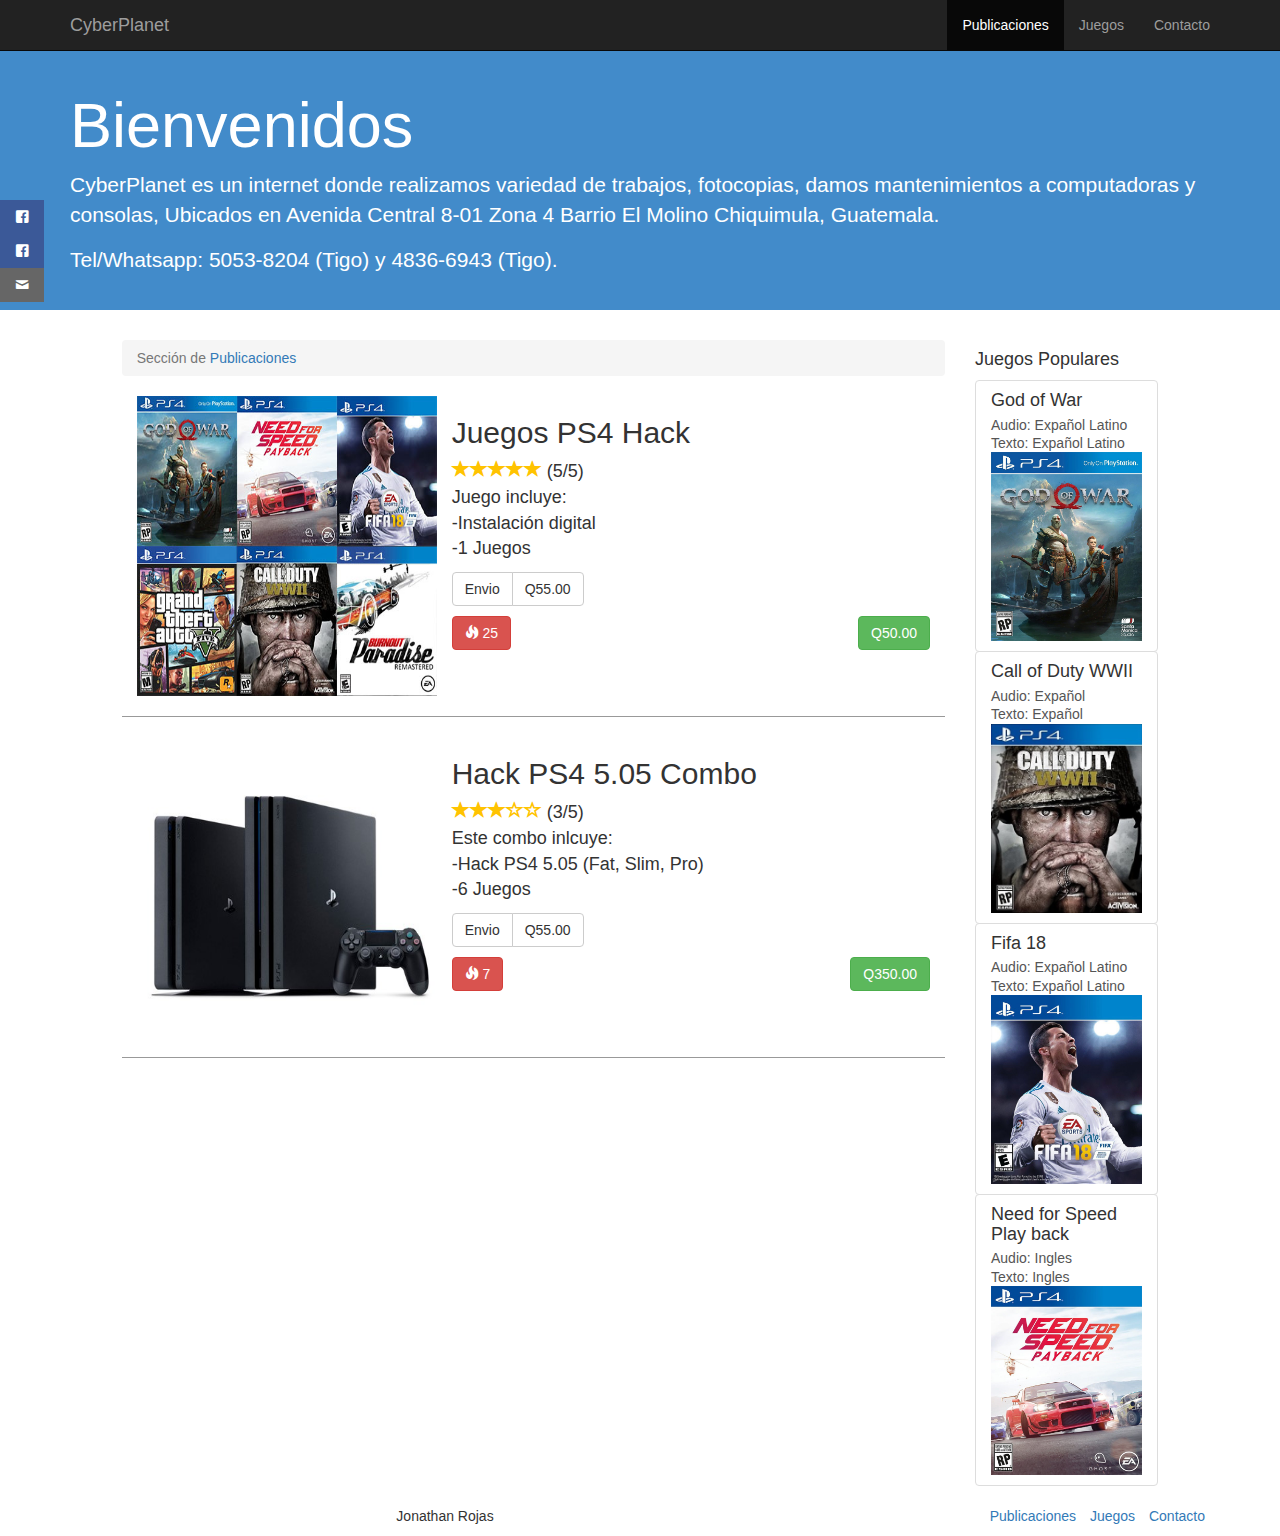
==== commit 76302975: "Solo un combo" ====
--- a/index.html
+++ b/index.html
@@ -122,7 +122,7 @@
 						<img src="img/ps4s.jpg" alt="" class="">
 					</a>
 					<h2 class="post-title">
-						<a href="#">Hack PS4 5.05 Combo #1</a>
+						<a href="#">Hack PS4 5.05 Combo</a>
 					</h2>
 					<p style="font-size: 18px;">
 
@@ -132,7 +132,7 @@
 						(3/5)</br>
 						Este combo inlcuye:</br>
 						-Hack PS4 5.05 (Fat, Slim, Pro)</br>
-						-3 Juegos
+						-6 Juegos
 					</p>
 
 					<div>
@@ -150,86 +150,11 @@
 						</div>
 
 						<div class="btn-group pull-right">
-							<button class="btn btn-success">Q300.00</button>
+							<button class="btn btn-success">Q350.00</button>
 						</div>
 					</div>
 				</article>
 
-				<article class="post clearfix col-md-12">
-					<a href="#" class="thumb pull-left">
-						<img src="img/ps4s.jpg" alt="" class="">
-					</a>
-					<h2 class="post-title">
-						<a href="#">Hack PS4 5.05 Combo #2</a>
-					</h2>
-					<p style="font-size: 18px;">
-
-						<!-- Stars -->
-						<span class="glyphicon glyphicon-star star"></span><span class="glyphicon glyphicon-star star"></span><span class="glyphicon glyphicon-star star"></span><span class="glyphicon glyphicon-star star"></span><span class="glyphicon glyphicon-star-empty star"></span>
-
-						(4/5)</br>
-						Este combo inlcuye:</br>
-						-Hack PS4 5.05 (Fat, Slim, Pro)</br>
-						-6 Juegos
-					</p>
-
-					<div>
-						<div class="btn-group" style="margin-bottom: 10px;">
-							<button class="btn btn-default">Envio</button>
-							<button class="btn btn-default">Q55.00</button>
-						</div>					
-				
-					</div>	
-
-					<div>
-						<div class="btn-group">
-							<button class="btn btn-danger"><span class="glyphicon glyphicon-fire"></span> 18</button>
-					
-						</div>
-
-						<div class="btn-group pull-right">
-							<button class="btn btn-success">Q350.00</button>
-						</div>
-					</div>
-				</article>
-
-				<article class="post clearfix col-md-12">
-					<a href="#" class="thumb pull-left">
-						<img src="img/ps4s.jpg" alt="" class="">
-					</a>
-					<h2 class="post-title">
-						<a href="#">Hack PS4 5.05 Combo #3</a>
-					</h2>
-					<p style="font-size: 18px;">
-
-						<!-- Stars -->
-						<span class="glyphicon glyphicon-star star"></span><span class="glyphicon glyphicon-star star"></span><span class="glyphicon glyphicon-star star"></span><span class="glyphicon glyphicon-star star"></span><span class="glyphicon glyphicon-star star"></span>
-
-						(5/5)</br>
-						Este combo inlcuye:</br>
-						-Hack PS4 5.05 (Fat, Slim, Pro)</br>
-						-10 Juegos
-					</p>
-
-					<div>
-						<div class="btn-group" style="margin-bottom: 10px;">
-							<button class="btn btn-default">Envio</button>
-							<button class="btn btn-default">Q55.00</button>
-						</div>					
-				
-					</div>	
-
-					<div>
-						<div class="btn-group">
-							<button class="btn btn-danger"><span class="glyphicon glyphicon-fire"></span> 33</button>
-					
-						</div>
-
-						<div class="btn-group pull-right">
-							<button class="btn btn-success">Q400.00</button>
-						</div>
-					</div>
-				</article>
 				
 			</section>
 
@@ -284,4 +209,4 @@
 	<script src="js/jquery.js"></script>
 	<script src="js/bootstrap.min.js"></script>
 </body>
-</html>
+</html>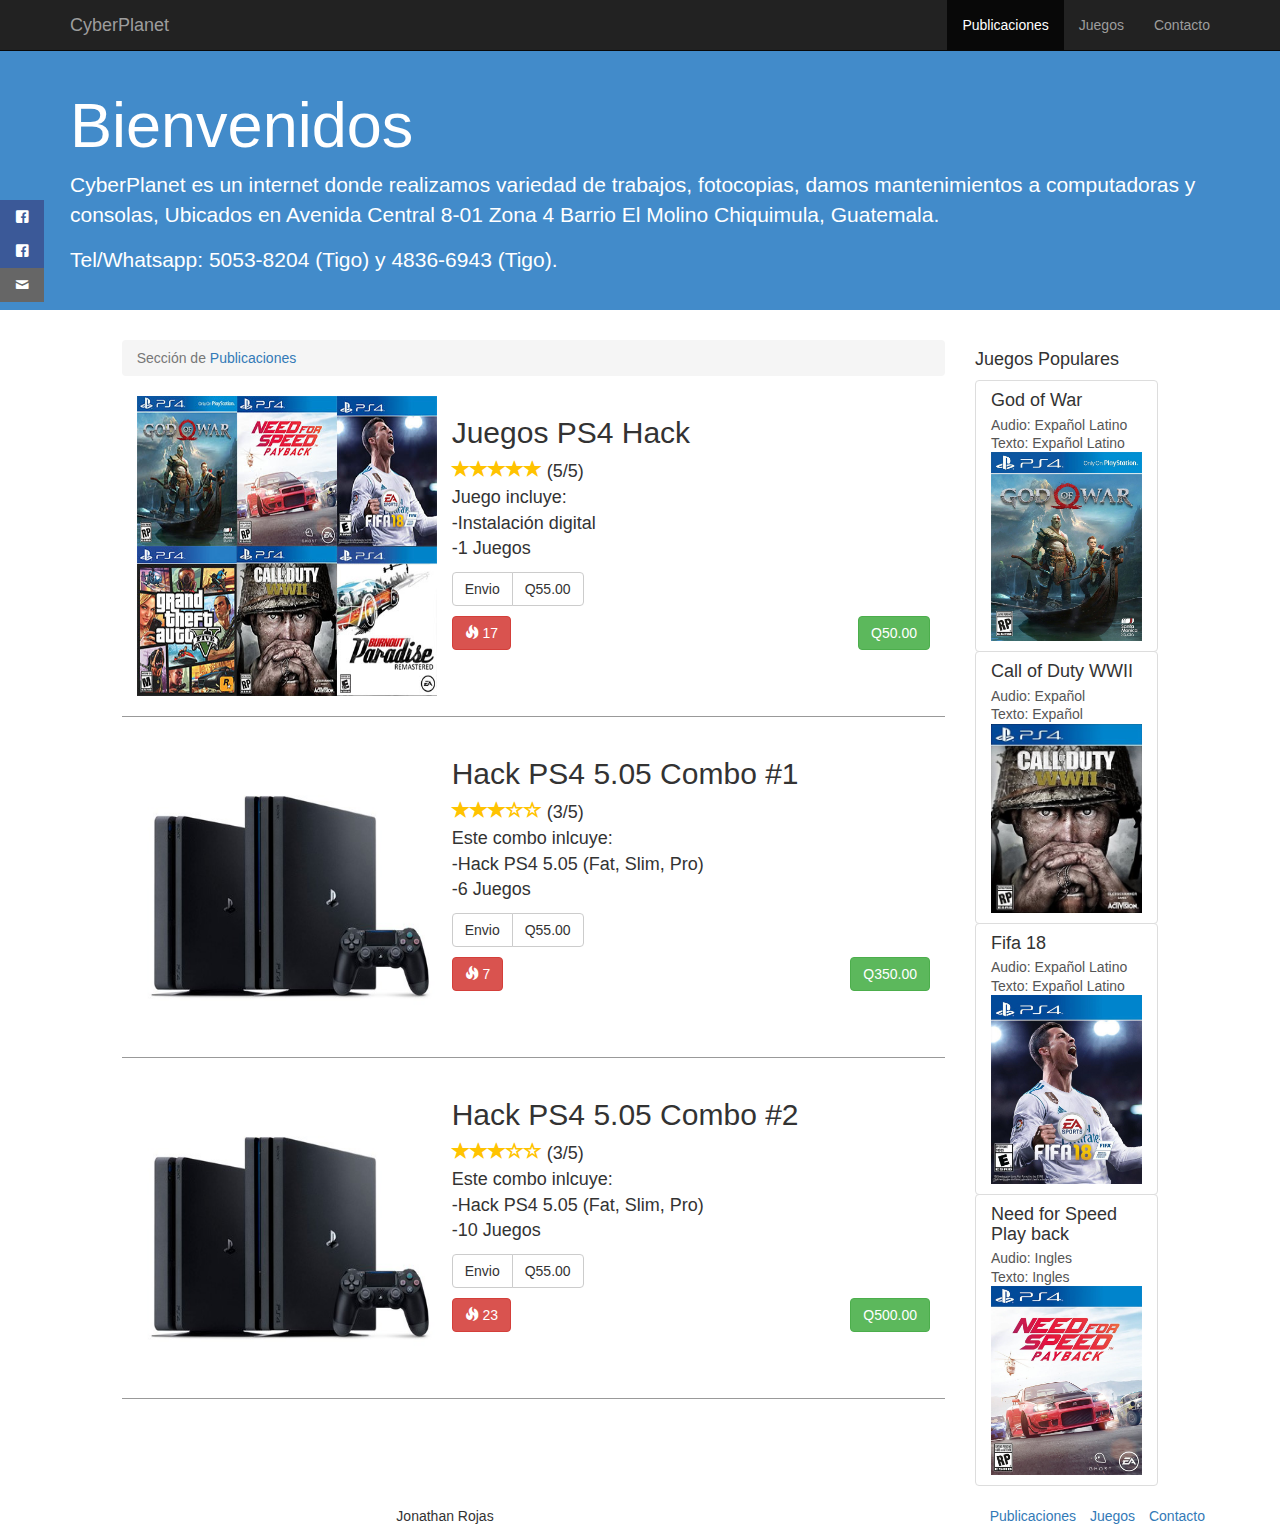
==== commit e59a6cfe: "add combo 2" ====
--- a/index.html
+++ b/index.html
@@ -107,7 +107,7 @@
 
 					<div>
 						<div class="btn-group">
-							<button class="btn btn-danger"><span class="glyphicon glyphicon-fire"></span> 25</button>
+							<button class="btn btn-danger"><span class="glyphicon glyphicon-fire"></span> 17</button>
 					
 						</div>
 
@@ -122,7 +122,7 @@
 						<img src="img/ps4s.jpg" alt="" class="">
 					</a>
 					<h2 class="post-title">
-						<a href="#">Hack PS4 5.05 Combo</a>
+						<a href="#">Hack PS4 5.05 Combo #1</a>
 					</h2>
 					<p style="font-size: 18px;">
 
@@ -151,6 +151,44 @@
 
 						<div class="btn-group pull-right">
 							<button class="btn btn-success">Q350.00</button>
+						</div>
+					</div>
+				</article>
+
+				<article class="post clearfix col-md-12">
+					<a href="#" class="thumb pull-left">
+						<img src="img/ps4s.jpg" alt="" class="">
+					</a>
+					<h2 class="post-title">
+						<a href="#">Hack PS4 5.05 Combo #2</a>
+					</h2>
+					<p style="font-size: 18px;">
+
+						<!-- Stars -->
+						<span class="glyphicon glyphicon-star star"></span><span class="glyphicon glyphicon-star star"></span><span class="glyphicon glyphicon-star star"></span><span class="glyphicon glyphicon-star-empty star"></span><span class="glyphicon glyphicon-star-empty star"></span>
+
+						(3/5)</br>
+						Este combo inlcuye:</br>
+						-Hack PS4 5.05 (Fat, Slim, Pro)</br>
+						-10 Juegos
+					</p>
+
+					<div>
+						<div class="btn-group" style="margin-bottom: 10px;">
+							<button class="btn btn-default">Envio</button>
+							<button class="btn btn-default">Q55.00</button>
+						</div>					
+				
+					</div>	
+
+					<div>
+						<div class="btn-group">
+							<button class="btn btn-danger"><span class="glyphicon glyphicon-fire"></span> 23</button>
+					
+						</div>
+
+						<div class="btn-group pull-right">
+							<button class="btn btn-success">Q500.00</button>
 						</div>
 					</div>
 				</article>
